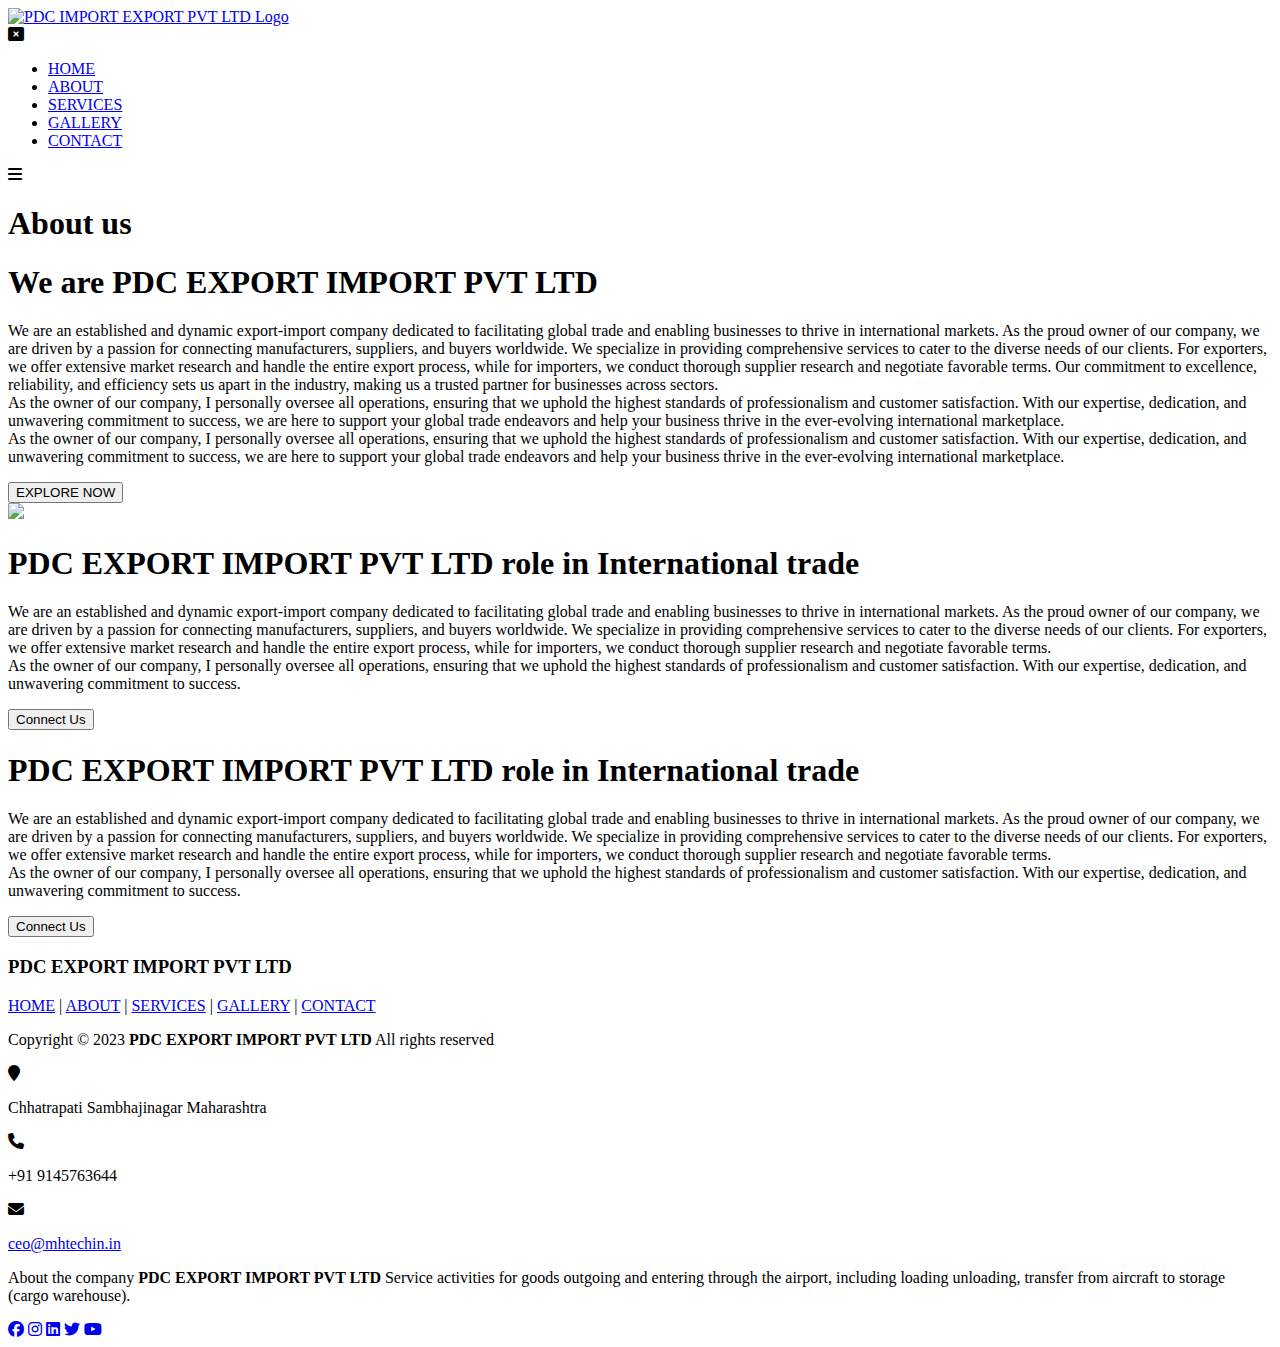
==== about.html @ be28d71e "Small Change in Chart section by Rohan" ====
<!DOCTYPE html>
<html lang="en">
  <head>
    <meta charset="UTF-8" />
    <meta name="viewport" content="width=device-width, initial-scale=1.0" />
    <title>PDC IMPORT EXPORT PVT LTD</title>
    <link rel="stylesheet" href="style.css" />
    <link rel="preconnect" href="https://fonts.googleapis.com" />
    <link rel="preconnect" href="https://fonts.gstatic.com" crossorigin />
    <link
      href="https://fonts.googleapis.com/css2?family=Poppins:wght@100;200;300;400;600;700&display=swap"
      rel="stylesheet"
    />
    <link
      rel="stylesheet"
      href="https://cdnjs.cloudflare.com/ajax/libs/font-awesome/6.4.0/css/all.min.css"
    />
    <script src="https://code.jquery.com/jquery-1.12.4.min.js"></script>
  </head>
  <body>
    <body>
      <!-- ------------------------Reloader Section Rohan------------------------ -->
      <div id="preloder"></div>
      <!-- ------------------------Headder Section Rohan------------------------ -->
      <section class="sub-header">
        <nav>
          <a href="index.html"
            ><img src="./images/logo3.png" alt="PDC IMPORT EXPORT PVT LTD Logo"
          /></a>
          <div class="nav-links" id="navLinks">
            <i class="fa fa-window-close" onclick="hideMenu()"></i>
            <ul>
              <li><a href="index.html">HOME</a></li>
              <li><a href="about.html">ABOUT</a></li>
              <li><a href="services.html">SERVICES</a></li>
              <li><a href="gallery.html">GALLERY</a></li>
              <li><a href="contact.html">CONTACT</a></li>
            </ul>
          </div>
          <i class="fa fa-bars" onclick="showMenu()"></i>
        </nav>
        <h1>About us</h1>
      </section>

      <!-- ------------------------About us content------------------------ -->
      <section class="about-us">
        <div class="row">
          <div class="about-col">
            <h1>We are PDC EXPORT IMPORT PVT LTD</h1>
            <p>
              We are an established and dynamic export-import company dedicated
              to facilitating global trade and enabling businesses to thrive in
              international markets. As the proud owner of our company, we are
              driven by a passion for connecting manufacturers, suppliers, and
              buyers worldwide. We specialize in providing comprehensive
              services to cater to the diverse needs of our clients. For
              exporters, we offer extensive market research and handle the
              entire export process, while for importers, we conduct thorough
              supplier research and negotiate favorable terms. Our commitment to
              excellence, reliability, and efficiency sets us apart in the
              industry, making us a trusted partner for businesses across
              sectors.
              <br />
              As the owner of our company, I personally oversee all operations,
              ensuring that we uphold the highest standards of professionalism
              and customer satisfaction. With our expertise, dedication, and
              unwavering commitment to success, we are here to support your
              global trade endeavors and help your business thrive in the
              ever-evolving international marketplace.
              <br />
              As the owner of our company, I personally oversee all operations,
              ensuring that we uphold the highest standards of professionalism
              and customer satisfaction. With our expertise, dedication, and
              unwavering commitment to success, we are here to support your
              global trade endeavors and help your business thrive in the
              ever-evolving international marketplace.
            </p>
            <div>
              <button type="button" onclick="location.href ='index.html'">
                <span></span>EXPLORE NOW
              </button>
            </div>
          </div>
          <div class="about-col">
            <img src="images/about3.jpg" />
          </div>
        </div>
      </section>

      <!-- ------------------------Charts content section Rohan------------------------ -->
      <section class="charts">
        <div class="row">
          <div id="piechart" class="charts-col"></div>
          <div class="piechart-col">
            <h1>PDC EXPORT IMPORT PVT LTD role in International trade</h1>
            <p>
              We are an established and dynamic export-import company dedicated
              to facilitating global trade and enabling businesses to thrive in
              international markets. As the proud owner of our company, we are
              driven by a passion for connecting manufacturers, suppliers, and
              buyers worldwide. We specialize in providing comprehensive
              services to cater to the diverse needs of our clients. For
              exporters, we offer extensive market research and handle the
              entire export process, while for importers, we conduct thorough
              supplier research and negotiate favorable terms.
              <br />
              As the owner of our company, I personally oversee all operations,
              ensuring that we uphold the highest standards of professionalism
              and customer satisfaction. With our expertise, dedication, and
              unwavering commitment to success.
            </p>
            <div>
              <button
                type="button"
                onclick="location.href ='https://github.com/rohan-anil-patil'"
              >
                <span></span>Connect Us
              </button>
            </div>
          </div>
        </div>
      </section>

      <!-- ------------------------Charts content section shubham------------------------ -->
      <section class="charts">
        <div class="row">
          <div id="curve_chart" class="charts-col"></div>

          <div class="piechart-col">
            <h1>PDC EXPORT IMPORT PVT LTD role in International trade</h1>
            <p>
              We are an established and dynamic export-import company dedicated
              to facilitating global trade and enabling businesses to thrive in
              international markets. As the proud owner of our company, we are
              driven by a passion for connecting manufacturers, suppliers, and
              buyers worldwide. We specialize in providing comprehensive
              services to cater to the diverse needs of our clients. For
              exporters, we offer extensive market research and handle the
              entire export process, while for importers, we conduct thorough
              supplier research and negotiate favorable terms.
              <br />
              As the owner of our company, I personally oversee all operations,
              ensuring that we uphold the highest standards of professionalism
              and customer satisfaction. With our expertise, dedication, and
              unwavering commitment to success.
            </p>
            <div>
              <button
                type="button"
                onclick="location.href ='https://github.com/rohan-anil-patil'"
              >
                <span></span>Connect Us
              </button>
            </div>
          </div>
        </div>
      </section>

      <!-- ------------------------Footer Section Rohan------------------------ -->
      <footer class="footer-distributed">
        <div class="footer-left">
          <h3>PDC EXPORT IMPORT PVT LTD</h3>

          <p class="footer-links">
            <a href="index.html">HOME</a>
            |
            <a href="about.html">ABOUT</a>
            |
            <a href="services.html">SERVICES</a>
            |
            <a href="gallery.html">GALLERY</a>
            |
            <a href="contact.html">CONTACT</a>
          </p>

          <p class="footer-company-name">
            Copyright © 2023
            <strong>PDC EXPORT IMPORT PVT LTD</strong> All rights reserved
          </p>
        </div>

        <div class="footer-center">
          <div>
            <i class="fa fa-map-marker"></i>
            <p><span>Chhatrapati Sambhajinagar</span> Maharashtra</p>
          </div>

          <div>
            <i class="fa fa-phone"></i>
            <p>+91 9145763644</p>
          </div>
          <div>
            <i class="fa fa-envelope"></i>
            <p><a href="ceo@mhtechin.in">ceo@mhtechin.in</a></p>
          </div>
        </div>
        <div class="footer-right">
          <p class="footer-company-about">
            <span>About the company</span>
            <strong>PDC EXPORT IMPORT PVT LTD</strong> Service activities for
            goods outgoing and entering through the airport, including loading
            unloading, transfer from aircraft to storage (cargo warehouse).
          </p>
          <div class="footer-icons">
            <a href="https://in.linkedin.com/company/mhtechin"
              ><i class="fab fa-facebook"></i
            ></a>
            <a href="https://in.linkedin.com/company/mhtechin"
              ><i class="fab fa-instagram"></i
            ></a>
            <a href="https://in.linkedin.com/company/mhtechin"
              ><i class="fab fa-linkedin"></i
            ></a>
            <a href="https://in.linkedin.com/company/mhtechin"
              ><i class="fab fa-twitter"></i
            ></a>
            <a href="https://in.linkedin.com/company/mhtechin"
              ><i class="fab fa-youtube"></i
            ></a>
          </div>
        </div>
      </footer>

      <!-- ------------------------javascript for toggle menu Rohan------------------------ -->
      <script>
        var navLinks = document.getElementById("navLinks");

        function showMenu() {
          navLinks.style.right = "0";
        }

        function hideMenu() {
          navLinks.style.right = "-200px";
        }
      </script>
      <!-- ------------------------javascript for Reloader Section Rohan------------------------ -->
      <script>
        var loader = document.getElementById("preloder");
        window.addEventListener("load", function () {
          loader.style.display = "none";
        });
      </script>
      <!-- ------------------------js for Charts content Section Rohan------------------------ -->
      <script
        type="text/javascript"
        src="https://www.gstatic.com/charts/loader.js"
      ></script>
      <script type="text/javascript">
        google.charts.load("current", { packages: ["corechart"] });
        google.charts.setOnLoadCallback(drawChart);

        function drawChart() {
          var data = google.visualization.arrayToDataTable([
            ["Task", "Hours per Day"],
            ["Food", 11],
            ["Electronics", 2],
            ["Constructions", 2],
            ["Jewellery", 2],
            ["Others", 7],
          ]);

          var options = {
            title: "PDC Export Import PVT LTD",
          };

          var chart = new google.visualization.PieChart(
            document.getElementById("piechart")
          );

          chart.draw(data, options);
        }
      </script>

      <!-- ------------------------js for Charts content Section shubham------------------------ -->

      <script
        type="text/javascript"
        src="https://www.gstatic.com/charts/loader.js"
      ></script>
      <script type="text/javascript">
        google.charts.load("current", { packages: ["corechart"] });
        google.charts.setOnLoadCallback(drawChart);

        function drawChart() {
          var data = google.visualization.arrayToDataTable([
            ["Year", "Sales", "Expenses"],
            ["2021", 1000, 400],
            ["2020", 1170, 460],
            ["2022", 660, 1120],
            ["2023", 1030, 540],
          ]);

          var options = {
            title: "Company Performance",
            curveType: "function",
            legend: { position: "bottom" },
          };

          var chart = new google.visualization.LineChart(
            document.getElementById("curve_chart")
          );

          chart.draw(data, options);
        }
      </script>
    </body>
  </body>
</html>
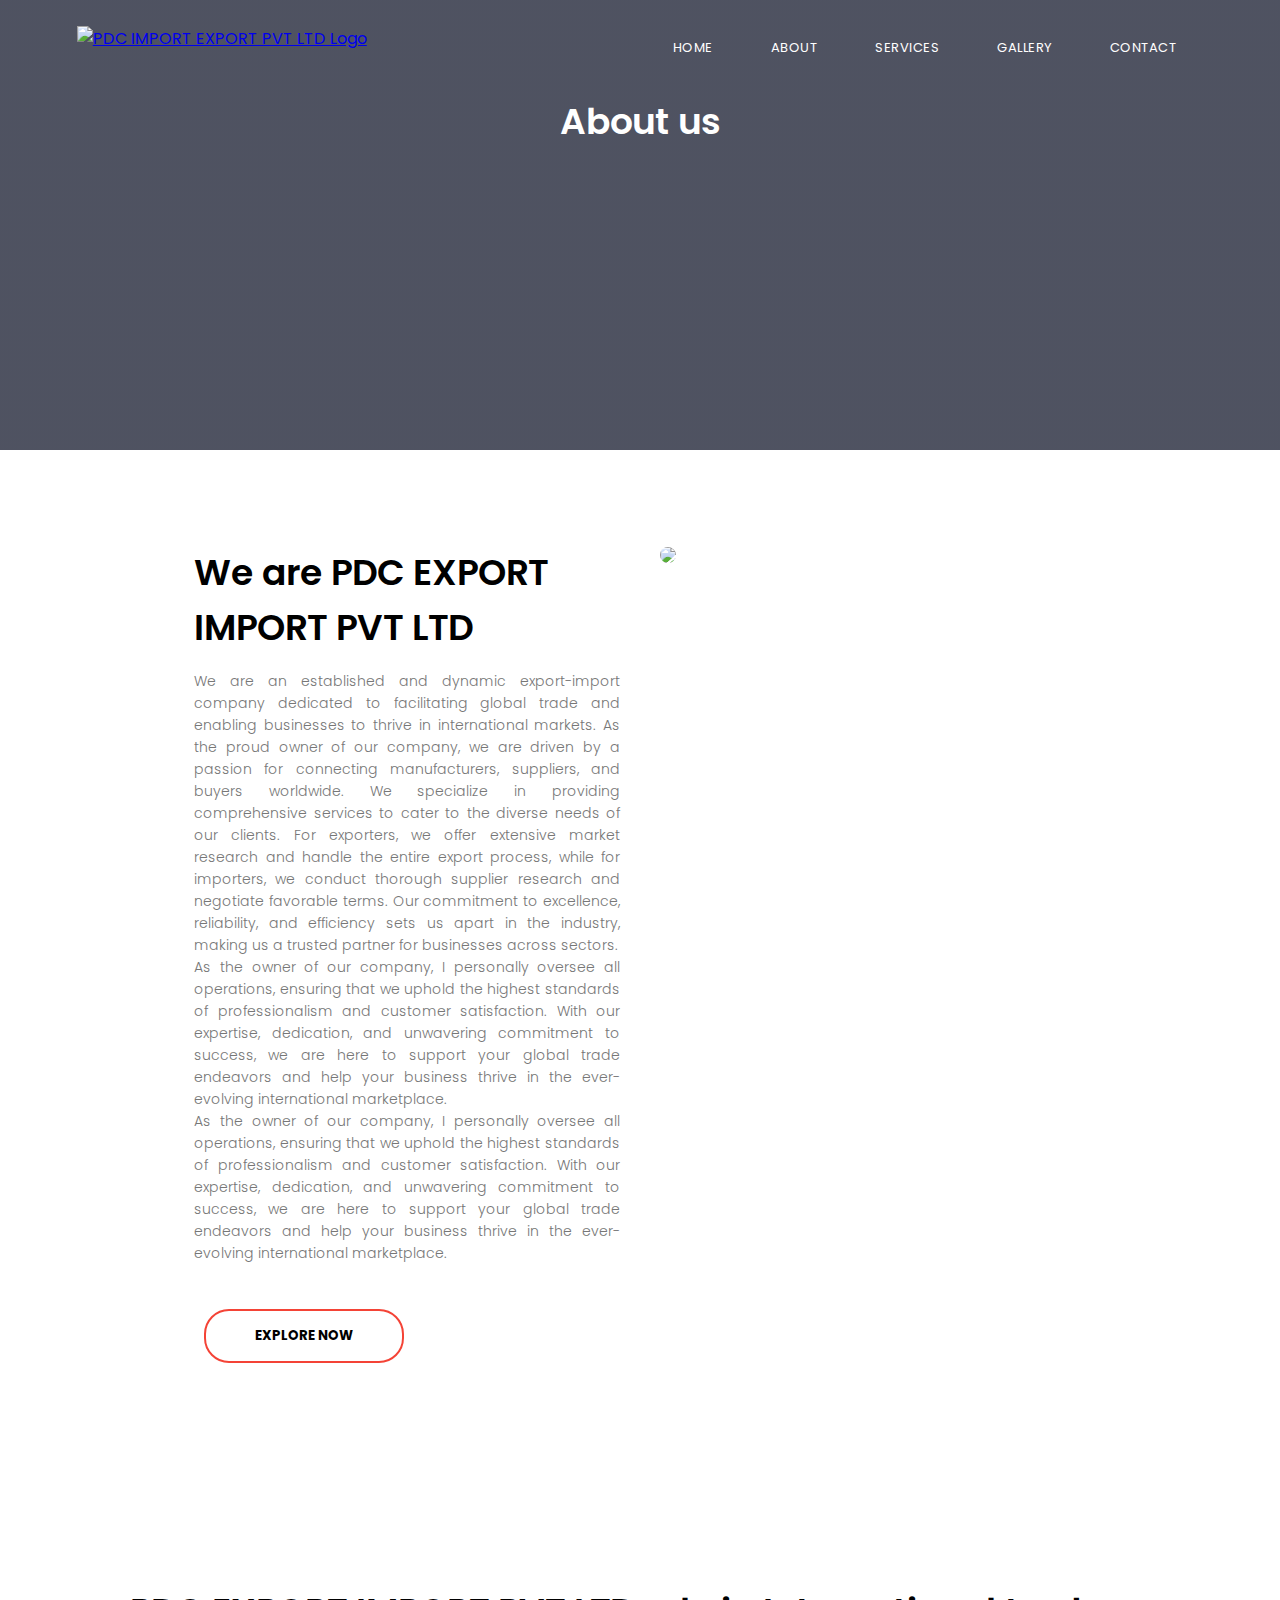
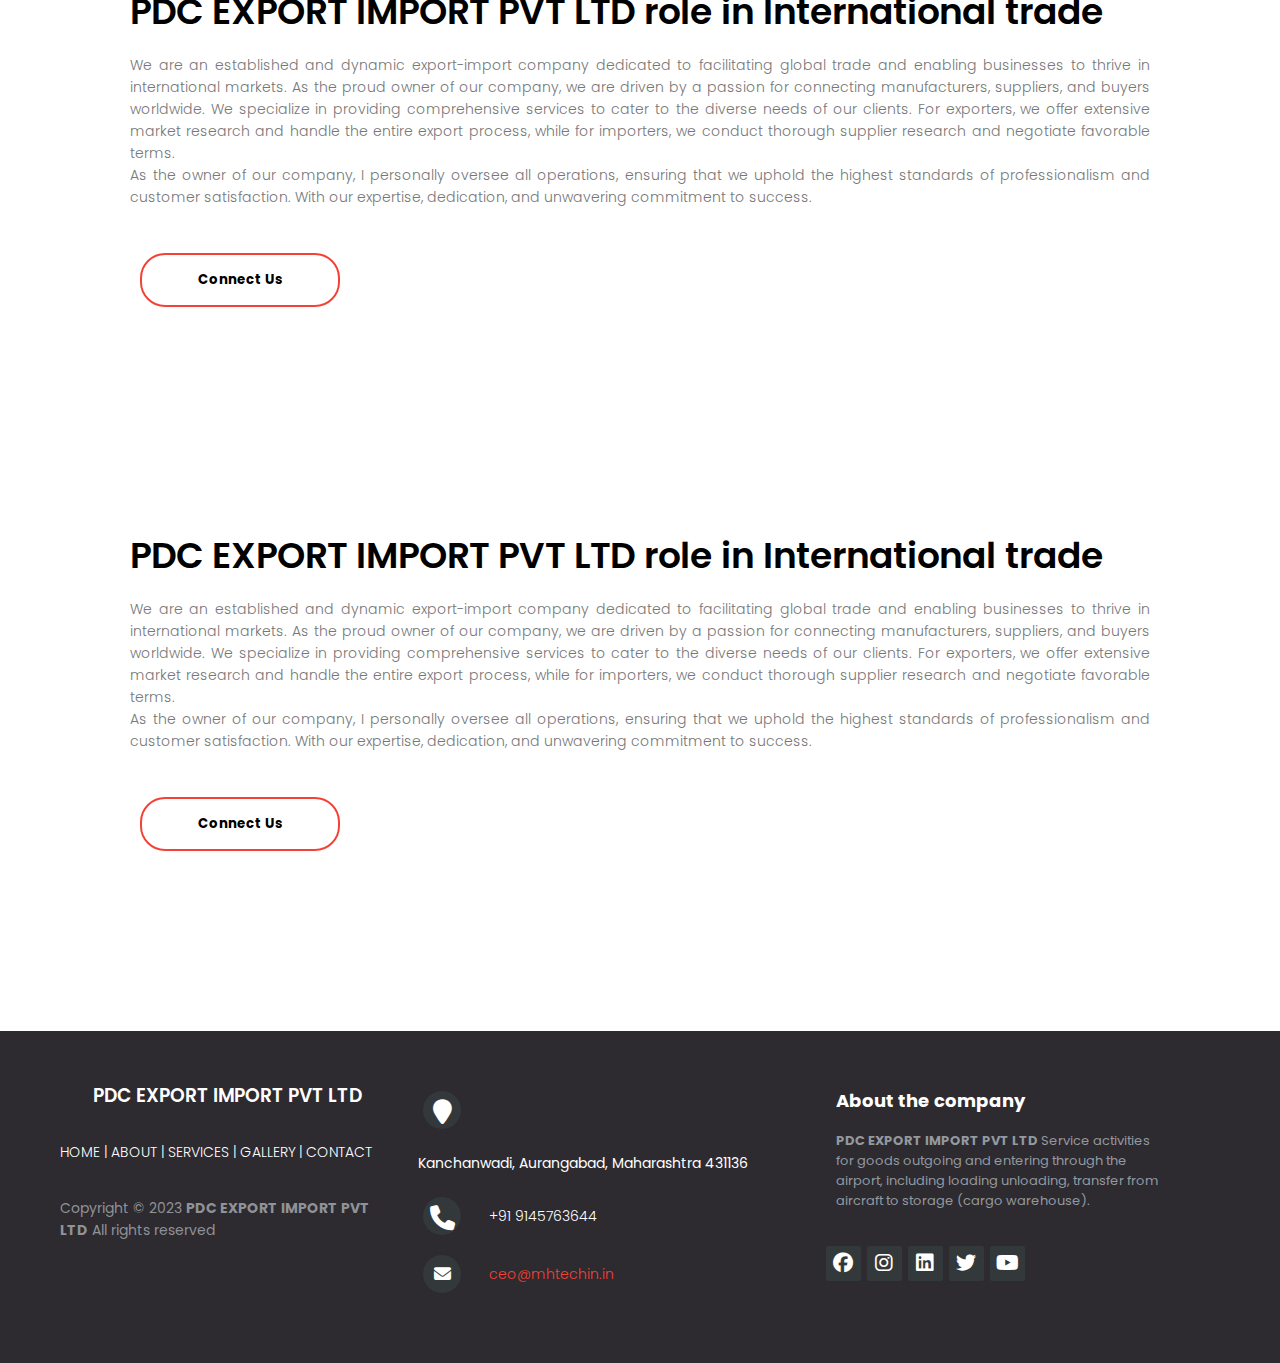
==== commit 09a83d8c: "finial commit rohan" ====
--- a/about.html
+++ b/about.html
@@ -182,7 +182,9 @@
         <div class="footer-center">
           <div>
             <i class="fa fa-map-marker"></i>
-            <p><span>Chhatrapati Sambhajinagar</span> Maharashtra</p>
+            <p>
+              <span>Kanchanwadi, Aurangabad, Maharashtra 431136</span>
+            </p>
           </div>
 
           <div>
--- a/style.css
+++ b/style.css
@@ -0,0 +1,1346 @@
+* {
+  margin: 0;
+  padding: 0;
+  font-family: "Poppins", sans-serif;
+}
+
+*,
+*:after,
+*:before {
+  margin: 0;
+  padding: 0;
+  box-sizing: border-box;
+  user-select: none;
+  cursor: default;
+}
+
+/* ------------------------Headder Section Rohan------------------------ */
+.header {
+  min-height: 100vh;
+  width: 100%;
+  background-image: linear-gradient(rgba(4, 9, 30, 0.7), rgba(4, 9, 30, 0.7)),
+    url(./images/main1.mp4);
+  background-position: center;
+  background-size: cover;
+  position: relative;
+}
+
+nav {
+  display: flex;
+  padding: 2% 6%;
+  justify-content: space-between;
+  align-content: center;
+}
+
+nav img {
+  width: 150px;
+  /* ---100px-- */
+}
+
+.nav-links {
+  flex: 1;
+  text-align: right;
+}
+
+.nav-links ul li {
+  list-style: none;
+  display: inline-block;
+  padding: 8px 12px;
+  position: relative;
+}
+
+.nav-links ul li a {
+  color: #fff;
+  text-decoration: none;
+  text-transform: uppercase;
+  letter-spacing: 0.5px;
+  padding: 15px;
+  transition: all ease 0.3s;
+  font-size: 13px;
+}
+
+.nav-links ul li::after {
+  content: "";
+  width: 0%;
+  height: 2px;
+  background: #f44336;
+  display: block;
+  margin: auto;
+  transition: 0.5s;
+}
+
+.nav-links ul li:hover::after {
+  width: 100%;
+}
+
+.text-box {
+  width: 90%;
+  color: #fff;
+  position: absolute;
+  top: 50%;
+  left: 50%;
+  transform: translate(-50%, -50%);
+  text-align: center;
+}
+
+.text-box h1 {
+  font-size: 62px;
+}
+
+.text-box p {
+  margin: 10px 0 40px;
+  font-size: 14px;
+  color: #fff;
+}
+
+.background-clip {
+  position: absolute;
+  right: 0;
+  bottom: 0;
+  z-index: -1;
+}
+
+button {
+  width: 200px;
+  padding: 15px 0;
+  text-align: center;
+  margin: 20px 10px;
+  border-radius: 25px;
+  font-weight: bold;
+  border: 2px solid #f44336;
+  background: transparent;
+  color: #fff;
+  cursor: pointer;
+  position: relative;
+  overflow: hidden;
+}
+
+button span {
+  background: #f44336;
+  height: 100%;
+  width: 0;
+  border-radius: 25px;
+  position: absolute;
+  left: 0;
+  bottom: 0;
+  z-index: -1;
+  transition: 0.5s;
+}
+
+button:hover span {
+  width: 100%;
+}
+
+button:hover {
+  border: none;
+}
+
+nav .fa {
+  display: none;
+}
+@media (min-aspect-ratio: 16/9) {
+  .background-clip {
+    width: 100%;
+    height: auto;
+  }
+}
+@media (max-aspect-ratio: 16/9) {
+  .background-clip {
+    width: auto;
+    height: 100%;
+  }
+}
+
+@media (max-width: 700px) {
+  .text-box h1 {
+    font-size: 20px;
+  }
+
+  .nav-links ul li {
+    display: block;
+  }
+  .nav-links {
+    position: fixed;
+    background: #f44336;
+    height: 100vh;
+    width: 200px;
+    top: 0;
+    right: -200px;
+    text-align: left;
+    z-index: 2;
+    transition: 1s;
+  }
+
+  nav .fa {
+    display: block;
+    color: #fff;
+    margin: 10px;
+    font-size: 22px;
+    cursor: pointer;
+  }
+
+  .nav-links ul {
+    padding: 30px;
+  }
+}
+
+/* -- ------------------------Facilities Rohan------------------------ -- */
+.weoffer {
+  width: 80%;
+  margin: auto;
+  text-align: center;
+  padding-top: 100px;
+}
+
+h1 {
+  font-size: 36px;
+  font-weight: 600;
+}
+
+p {
+  color: #777;
+  font-size: 14px;
+  font-weight: 300;
+  line-height: 22px;
+  padding: 10px;
+}
+
+.row {
+  margin-top: 5%;
+  display: flex;
+  justify-content: space-between;
+}
+
+.weoffer-col {
+  flex-basis: 31%;
+  background: #fff3f3;
+  border-radius: 10px;
+  margin-left: 20px;
+  margin-bottom: 5%;
+  padding: 20px 12px;
+  box-sizing: border-box;
+  transition: 0.5s;
+}
+.weoffer-col .fa-solid {
+  color: #f44336;
+}
+
+h3 {
+  text-align: center;
+  font-weight: 600;
+  margin: 10px 0;
+}
+
+.weoffer-col:hover {
+  box-shadow: 0 0 20px 0px rgba(0, 0, 00.2);
+}
+
+@media (max-width: 700px) {
+  .row {
+    flex-direction: column;
+  }
+}
+
+/* ------------------------SERVICES Rohan------------------------ */
+.SERVICES {
+  width: 80%;
+  margin: auto;
+  text-align: center;
+  padding-top: 50px;
+}
+
+.SERVICES-col {
+  flex-basis: 32%;
+  border-radius: 10px;
+  margin-bottom: 30px;
+  position: relative;
+  overflow: hidden;
+}
+
+.SERVICES-col img {
+  width: 100%;
+  display: block;
+}
+
+.layer {
+  background: transparent;
+  height: 100%;
+  width: 100%;
+  position: absolute;
+  top: 0;
+  left: 0;
+  transition: 0.5s;
+}
+
+.layer:hover {
+  background: rgba(226, 0, 0, 0.7);
+}
+
+.layer h3 {
+  width: 100%;
+  font-weight: 500;
+  color: #fff;
+  font-size: 26px;
+  bottom: 0%;
+  left: 50%;
+  transform: translateX(-50%);
+  position: absolute;
+  opacity: 0;
+  transition: 0.5s;
+}
+
+.layer:hover h3 {
+  bottom: 49%;
+  opacity: 1;
+}
+
+/* ------------------------sub header Rohan------------------------ */
+.sub-header {
+  height: 50vh;
+  width: 100%;
+  background-image: linear-gradient(rgba(4, 9, 30, 0.7), rgba(4, 9, 30, 0.7)),
+    url(images/Banner3.jpeg);
+  background-position: center;
+  background-size: cover;
+  text-align: center;
+  color: #fff;
+}
+
+/* ------------------------Information About ownership and company Rohan------------------------ */
+.about-us {
+  width: 70%;
+  margin: auto;
+  padding-top: 20px;
+  padding-bottom: 50px;
+  align-items: center;
+}
+
+.about-col {
+  flex-basis: 48%;
+  padding: 30px 2px;
+}
+
+.about-col img {
+  max-width: 100%;
+  max-height: 78%;
+  border-radius: 50px;
+}
+
+.about-col h1 {
+  padding-top: 0;
+}
+
+.about-col p {
+  padding: 15px 0 25px;
+  text-align: justify;
+}
+
+.about-col button {
+  width: 200px;
+  padding: 15px 0;
+  text-align: center;
+  margin: 20px 10px;
+  border-radius: 25px;
+  font-weight: bold;
+  border: 2px solid #f44336;
+  background: transparent;
+  color: #000;
+  cursor: pointer;
+  position: relative;
+  overflow: hidden;
+}
+
+/*-----------------------------------------------------------------------------*/
+.about-us1 {
+  width: 80%;
+  margin: auto;
+  padding-top: 80px;
+  padding-bottom: 50px;
+  align-items: center;
+}
+.about-col1 {
+  flex-basis: 100%;
+  padding: 30px 2px;
+}
+
+.about-col1 img {
+  max-width: 100%;
+  max-height: 68%;
+  border-radius: 50px;
+}
+
+.about-col1 h1 {
+  padding-top: 0;
+}
+
+.about-col1 p {
+  padding: 15px 0 25px;
+  text-align: justify;
+}
+
+.about-col1 button {
+  width: 200px;
+  padding: 15px 0;
+  text-align: center;
+  margin: 20px 10px;
+  border-radius: 25px;
+  font-weight: bold;
+  border: 2px solid #f44336;
+  background: transparent;
+  color: #000;
+  cursor: pointer;
+  position: relative;
+  overflow: hidden;
+}
+@media (max-width: 700px) {
+  .about-col1 h1 {
+    padding-top: 0;
+    font-size: 25px;
+  }
+  .about-col h1 {
+    padding-top: 0;
+    font-size: 25px;
+  }
+}
+/* ------------------------Counter Number Section Rohan------------------------ */
+.number {
+  display: flex;
+  justify-content: space-around;
+  width: 100%;
+  align-items: center;
+}
+.numtxt {
+  width: 60%;
+  margin: auto;
+  padding-top: 100px;
+  text-align: center;
+}
+.counter h2 {
+  font-size: 20px;
+  color: #464646;
+  margin: 2rem 0 1rem 0;
+}
+
+.counter p {
+  font-size: 15px;
+}
+
+.counter {
+  text-align: center;
+  padding-top: 100px;
+}
+.counter .fa-solid {
+  color: #f44336;
+  size: 50%;
+}
+.counter .fa-brands {
+  color: #f44336;
+}
+@media (max-width: 700px) {
+  .number {
+    display: inline;
+    justify-content: space-around;
+    width: 100%;
+    align-items: center;
+  }
+}
+
+/* ------------------------Testimonial Section Rohan------------------------ */
+.testimonial1 {
+  width: 80%;
+  margin: auto;
+  padding-top: 100px;
+  text-align: center;
+}
+.testimonial {
+  width: 80%;
+  margin: auto;
+  padding-top: 100px;
+  text-align: center;
+}
+.testimonial h1 {
+  color: #fff;
+}
+.testimonial p {
+  color: #fff;
+}
+
+.testim {
+  width: 100%;
+  top: 50%;
+  transform: translateY(-50%);
+  margin-bottom: -200px;
+}
+.testim .wrap {
+  position: relative;
+  width: 100%;
+  max-width: 1020px;
+  padding: 40px 20px;
+  margin: auto;
+}
+.cont .fa {
+  color: #f44336;
+}
+.testim .arrow {
+  display: block;
+  position: absolute;
+  color: #f44336;
+  cursor: pointer;
+  font-size: 2em;
+  top: 50%;
+  transform: translateY(-50%);
+  transition: all 0.3s ease-in-out;
+  padding: 5px;
+  z-index: 22222222;
+}
+.testim .arrow:before {
+  cursor: pointer;
+}
+.testim .arrow.left {
+  left: 10px;
+}
+.testim .arrow.right {
+  right: 10px;
+}
+.testim .arrow:hover {
+  color: #f44336;
+}
+.testim .dots {
+  text-align: center;
+  position: absolute;
+  width: 100%;
+  bottom: 60px;
+  left: 0;
+  display: block;
+  z-index: 3333;
+  height: 12px;
+}
+.testim .dots .dot {
+  list-style-type: none;
+  display: inline-block;
+  width: 12px;
+  height: 12px;
+  border-radius: 50%;
+  border: 1px solid #000;
+  margin: 0 10px;
+  cursor: pointer;
+  transition: all 0.5s ease-in-out;
+  position: relative;
+}
+.testim .dots .dot.active,
+.testim .dots .dot:hover {
+  background: #f44336;
+  border-color: #f44336;
+}
+
+.testim .dots .dot.active {
+  animation: testim-scale 0.5s ease-in-out forwards;
+}
+.testim .cont {
+  position: relative;
+  overflow: hidden;
+}
+.testim .cont > div {
+  text-align: center;
+  position: absolute;
+  top: 0;
+  left: 0;
+  padding: 0 0 70px 0;
+  opacity: 0;
+}
+.testim .cont > div.inactive {
+  opacity: 1;
+}
+.testim .cont > div.active {
+  position: relative;
+  opacity: 1;
+}
+.testim .cont div .img img {
+  display: block;
+  width: 100px;
+  height: 100px;
+  margin: auto;
+  border-radius: 50%;
+}
+.testim .cont div h2 {
+  color: #f44336;
+  font-size: 1em;
+  margin: 15px 0;
+}
+.testim .cont div p {
+  font-size: 1.15em;
+  color: #000;
+  width: 80%;
+  margin: auto;
+}
+
+.testim .cont div.active .img img {
+  animation: testim-show 0.5s ease-in-out forwards;
+}
+.testim .cont div.active h2 {
+  animation: testim-content-in 0.4s ease-in-out forwards;
+}
+.testim .cont div.active p {
+  animation: testim-content-in 0.5s ease-in-out forwards;
+}
+.testim .cont div.inactive .img img {
+  animation: testim-hide 0.5s ease-in-out forwards;
+}
+.testim .cont div.inactive h2 {
+  animation: testim-content-out 0.4s ease-in-out forwards;
+}
+.testim .cont div.inactive p {
+  animation: testim-content-out 0.5s ease-in-out forwards;
+}
+
+@keyframes testim-scale {
+  0% {
+    box-shadow: 0px 0px 0px 0px #eee;
+  }
+  35% {
+    box-shadow: 0px 0px 10px 5px #eee;
+  }
+  70% {
+    box-shadow: 0px 0px 10px 5px #ea830e;
+  }
+  100% {
+    box-shadow: 0px 0px 0px 0px #ea830e;
+  }
+}
+
+@keyframes testim-content-in {
+  from {
+    opacity: 0;
+    transform: translateY(100%);
+  }
+  to {
+    opacity: 1;
+    transform: translateY(0);
+  }
+}
+@keyframes testim-content-out {
+  from {
+    opacity: 1;
+    transform: translateY(0);
+  }
+  to {
+    opacity: 0;
+    transform: translateY(-100%);
+  }
+}
+@keyframes testim-show {
+  from {
+    opacity: 0;
+    transform: scale(0);
+  }
+  to {
+    opacity: 1;
+    transform: scale(1);
+  }
+}
+@keyframes testim-hide {
+  from {
+    opacity: 1;
+    transform: scale(1);
+  }
+  to {
+    opacity: 0;
+    transform: scale(0);
+  }
+}
+
+/* Responsive */
+
+@media all and (max-width: 300px) {
+  body {
+    font-size: 14px;
+  }
+}
+@media all and (max-width: 500px) {
+  .testim .arrow {
+    font-size: 1.5rem;
+  }
+  .testim .cont div p {
+    line-height: 25px;
+  }
+}
+
+/* ------------------------Call to Action Section Rohan------------------------ */
+.cta {
+  margin: 100px auto;
+  width: 80%;
+  background-image: linear-gradient(rgba(0, 0, 0, 0.7), rgba(0, 0, 0, 0.7)),
+    url(images/banner2.jpg);
+  background-position: center;
+  background-size: cover;
+  border-radius: 10px;
+  text-align: center;
+  padding: 100px, 0;
+}
+.cta h1 {
+  color: #fff;
+  margin-bottom: 40px;
+  padding: 0;
+}
+.cta button {
+  width: 200px;
+  padding: 15px 0;
+  text-align: center;
+  margin: 20px 10px;
+  border-radius: 25px;
+  font-weight: bold;
+  border: 2px solid #f44336;
+  background: transparent;
+  color: #fff;
+  cursor: pointer;
+  position: relative;
+  overflow: hidden;
+}
+
+@media (max-width: 700px) {
+  .cta h1 {
+    font-size: 24px;
+  }
+}
+
+/* ------------------------Footer Section Rohan------------------------ */
+footer {
+  bottom: 0;
+}
+
+@media (max-height: 800px) {
+  footer {
+    position: static;
+  }
+  header {
+    padding-top: 40px;
+  }
+}
+
+.footer-distributed {
+  background-color: #2d2a30;
+  box-sizing: border-box;
+  width: 100%;
+  text-align: left;
+  font: bold 16px sans-serif;
+  padding: 50px 50px 60px 50px;
+  margin-top: 80px;
+}
+
+.footer-distributed .footer-left,
+.footer-distributed .footer-center,
+.footer-distributed .footer-right {
+  display: inline-block;
+  vertical-align: top;
+}
+
+/* Footer left */
+
+.footer-distributed .footer-left {
+  width: 30%;
+}
+
+.footer-distributed h3 {
+  color: #ffffff;
+  font: normal 36px;
+  margin: 0;
+}
+
+.footer-distributed h3 span {
+  color: #f44336;
+}
+
+/* Footer links */
+
+.footer-distributed .footer-links {
+  color: #ffffff;
+  margin: 20px 0 12px;
+}
+
+.footer-distributed .footer-links a {
+  display: inline-block;
+  line-height: 1.8;
+  text-decoration: none;
+  color: inherit;
+}
+
+.footer-distributed .footer-company-name {
+  color: #8f9296;
+  font-size: 14px;
+  font-weight: normal;
+  margin: 0;
+}
+
+/* Footer Center */
+
+.footer-distributed .footer-center {
+  width: 35%;
+}
+
+.footer-distributed .footer-center i {
+  background-color: #33383b;
+  color: #ffffff;
+  font-size: 25px;
+  width: 38px;
+  height: 38px;
+  border-radius: 50%;
+  text-align: center;
+  line-height: 42px;
+  margin: 10px 15px;
+  vertical-align: middle;
+}
+
+.footer-distributed .footer-center i.fa-envelope {
+  font-size: 17px;
+  line-height: 38px;
+}
+
+.footer-distributed .footer-center p {
+  display: inline-block;
+  color: #ffffff;
+  vertical-align: middle;
+  margin: 0;
+}
+
+.footer-distributed .footer-center p span {
+  display: block;
+  font-weight: normal;
+  font-size: 14px;
+  line-height: 2;
+}
+
+.footer-distributed .footer-center p a {
+  color: #f44336;
+  text-decoration: none;
+}
+
+/* Footer Right */
+
+.footer-distributed .footer-right {
+  width: 30%;
+}
+
+.footer-distributed .footer-company-about {
+  line-height: 20px;
+  color: #92999f;
+  font-size: 13px;
+  font-weight: normal;
+  margin: 0;
+}
+
+.footer-distributed .footer-company-about span {
+  display: block;
+  color: #ffffff;
+  font-size: 18px;
+  font-weight: bold;
+  margin-bottom: 20px;
+}
+
+.footer-distributed .footer-icons {
+  margin-top: 25px;
+}
+
+.footer-distributed .footer-icons a {
+  display: inline-block;
+  width: 35px;
+  height: 35px;
+  cursor: pointer;
+  background-color: #33383b;
+  border-radius: 2px;
+  font-size: 20px;
+  color: #ffffff;
+  text-align: center;
+  line-height: 35px;
+  margin-right: 3px;
+  margin-bottom: 5px;
+}
+
+.footer-distributed .footer-icons a:hover {
+  background-color: #3f71ea;
+}
+
+.footer-links a:hover {
+  color: #3f71ea;
+}
+
+@media (max-width: 880px) {
+  .footer-distributed .footer-left,
+  .footer-distributed .footer-center,
+  .footer-distributed .footer-right {
+    display: block;
+    width: 100%;
+    margin-bottom: 40px;
+    text-align: center;
+  }
+  .footer-distributed .footer-center i {
+    margin-left: 0;
+  }
+}
+/* ------------------------Contact us Rohan----------------------- */
+.location {
+  width: 80%;
+  margin: auto;
+  padding: 80px 0;
+}
+.location iframe {
+  width: 100%;
+}
+
+.contact-col {
+  flex-basis: 48%;
+  margin-bottom: 30px;
+}
+.contact-col div {
+  display: flex;
+  align-items: center;
+  margin-bottom: 40px;
+}
+.contxt h1 {
+  color: #000;
+}
+
+.contact-col div .fa {
+  font-size: 28px;
+  color: #f44336;
+  margin: 10px;
+  margin-right: 30px;
+}
+
+.contact-col div p {
+  padding: 0;
+}
+
+.contact-col div h5 {
+  font-size: 20px;
+  margin-bottom: 5px;
+  color: #555;
+  font-weight: 400;
+}
+
+.contact-col input,
+.contact-col textarea {
+  width: 100%;
+  padding: 15px;
+  margin-bottom: 17px;
+  outline: none;
+  border: 1px solid #ccc;
+  box-sizing: border-box;
+}
+.contact-col button {
+  width: 200px;
+  padding: 15px 0;
+  text-align: center;
+  margin: 20px 10px;
+  border-radius: 25px;
+  font-weight: bold;
+  border: 2px solid #f44336;
+  background: transparent;
+  color: #000;
+  cursor: pointer;
+  position: relative;
+  overflow: hidden;
+}
+
+/* ------------------------Featured Product Rohn------------------------ */
+#product1 .pro-container {
+  display: flex;
+  justify-content: space-between;
+  padding-top: 20px;
+  flex-wrap: wrap;
+}
+#product1 {
+  text-align: center;
+}
+
+#product1 .pro {
+  width: 23%;
+  min-width: 250px;
+  padding: 10px 12px;
+  border: 1px solid #cce7d0;
+  border-radius: 25px;
+  cursor: pointer;
+  box-shadow: 20px 20px 30px rgba(0, 0, 0, 0.02);
+  margin: 15px 0;
+  transition: 0.2s ease;
+  position: relative;
+}
+#product1 .pro:hover {
+  box-shadow: 20px 20px 30px rgba(0, 0, 0, 0.06);
+}
+#product1 .pro img {
+  width: 100%;
+  border-radius: 20px;
+}
+#product1 .pro .des {
+  text-align: start;
+  padding: 10px 0;
+}
+#product1 .pro .des span {
+  color: #606063;
+  font-size: 12px;
+}
+#product1 .pro .des h5 {
+  padding-top: 7px;
+  color: #1a1a1a;
+  font-size: 14px;
+}
+#product1 .pro .des i {
+  font-size: 12px;
+  color: rgb(243, 181, 25);
+}
+#product1 .pro .des h4 {
+  padding-top: 7px;
+  font-size: 14px;
+  font-weight: 700;
+  color: #088178;
+}
+#product1 .pro .fa-solid .fa-cart-shopping {
+  width: 40px;
+  height: 40px;
+  line-height: 40px;
+  border-radius: 50px;
+  background-color: #e8f6ea;
+  font-weight: 500;
+  color: #088178;
+  position: absolute;
+  bottom: 20px;
+  right: 10px;
+}
+@media (max-width: 700px) {
+  #product1 .pro-container {
+    justify-content: center;
+  }
+}
+/* ------------------------Reloader Section Rohan------------------------ */
+#preloder {
+  background: #000 url(./images/loader.gif) no-repeat center center;
+  background-size: 15%;
+  height: 100vh;
+  width: 100%;
+  position: fixed;
+  z-index: 100;
+}
+/* ------------------------Chat Box  Section Rohan------------------------ */
+.chat-ion img {
+  height: 70px;
+  width: 70px;
+  position: fixed;
+  right: 30px;
+  bottom: 10px;
+  cursor: pointer;
+  z-index: 1000;
+}
+
+/* Gallary  ---Parag---*/
+
+@import url("https://fonts.googleapis.com/css2?family=Poppins:wght@200;300;400;500;600;700&display=swap");
+
+::selection {
+  color: #fff;
+  background: #f44336;
+}
+
+.wrapper {
+  margin: 100px auto;
+  max-width: 1100px;
+}
+.wrapper nav {
+  display: flex;
+  justify-content: left;
+}
+.wrapper .items {
+  display: flex;
+  max-width: 720px;
+  width: 100%;
+  justify-content: space-between;
+}
+.items {
+  margin: 10px;
+}
+.items span {
+  padding: 10px 20px;
+  font-size: 16px;
+  font-weight: 500;
+  cursor: pointer;
+  color: #f44336;
+  background-color: transparent;
+  border: 2px solid #f44336;
+  border-radius: 30px;
+  transition: background-color 0.3s ease;
+  text-align: center;
+  line-height: 1;
+  white-space: nowrap;
+  margin: 5px;
+}
+/* .items span{
+  padding: 7px 25px;
+  font-size: 18px;
+  font-weight: 500;
+  cursor: pointer;
+  color: #007bff;
+  border-radius: 50px;
+  border: 2px solid #007bff;
+  transition: all 0.3s ease;
+} */
+.items span.active,
+.items span:hover {
+  color: #fff;
+  background: #f44336;
+}
+
+.gallery {
+  display: flex;
+  flex-wrap: wrap;
+  margin-top: 30px;
+  justify-content: space-evenly;
+}
+.gallery .image {
+  width: calc(40%);
+  padding: 7px;
+  margin-bottom: 20px;
+}
+.gallery .image span {
+  display: flex;
+  width: 100%;
+  overflow: hidden;
+}
+.gallery .image img {
+  width: 100%;
+  vertical-align: middle;
+  transition: all 0.3s ease;
+}
+.gallery .image:hover img {
+  transform: scale(1.1);
+}
+.gallery .image.hide {
+  display: none;
+}
+.gallery .image.show {
+  animation: animate 0.4s ease;
+}
+@keyframes animate {
+  0% {
+    transform: scale(0.5);
+  }
+  100% {
+    transform: scale(1);
+  }
+}
+
+.preview-box {
+  position: fixed;
+  top: 50%;
+  left: 50%;
+  transform: translate(-50%, -50%) scale(0.9);
+  background: #fff;
+  max-width: 700px;
+  width: 100%;
+  z-index: 5;
+  opacity: 0;
+  pointer-events: none;
+  border-radius: 3px;
+  padding: 0 5px 5px 5px;
+  box-shadow: 0px 0px 15px rgba(0, 0, 0, 0.2);
+}
+.preview-box.show {
+  opacity: 1;
+  pointer-events: auto;
+  transform: translate(-50%, -50%) scale(1);
+  transition: all 0.3s ease;
+}
+.preview-box .details {
+  padding: 13px 15px 13px 10px;
+  display: flex;
+  align-items: center;
+  justify-content: space-between;
+}
+.details .title {
+  display: flex;
+  font-size: 18px;
+  font-weight: 400;
+}
+.details .title p {
+  font-weight: 500;
+  margin-left: 5px;
+}
+.details .icon {
+  color: #007bff;
+  font-style: 22px;
+  cursor: pointer;
+}
+.preview-box .image-box {
+  width: 100%;
+  display: flex;
+}
+.image-box img {
+  width: 100%;
+  border-radius: 0 0 3px 3px;
+}
+.shadow {
+  position: fixed;
+  left: 0;
+  top: 0;
+  height: 100%;
+  width: 100%;
+  z-index: 2;
+  display: none;
+  background: rgba(0, 0, 0, 0.4);
+}
+.shadow.show {
+  display: block;
+}
+
+/* Responsive Styles */
+@media (max-width: 600px) {
+  .items {
+    display: flex;
+    flex-wrap: wrap;
+  }
+
+  .item {
+    width: 50%;
+  }
+}
+.item {
+  white-space: nowrap;
+  overflow: hidden;
+  text-overflow: ellipsis;
+  align-items: center;
+}
+@media (max-width: 1000px) {
+  .gallery .image {
+    width: calc(100% / 3);
+  }
+}
+@media (max-width: 800px) {
+  .gallery .image {
+    width: calc(100% / 2);
+  }
+}
+@media (max-width: 700px) {
+  .wrapper nav .items {
+    max-width: 600px;
+  }
+  nav .items span {
+    padding: 7px 15px;
+  }
+}
+@media (max-width: 600px) {
+  .wrapper {
+    margin: 30px auto;
+  }
+  .wrapper nav .items {
+    flex-wrap: wrap;
+    justify-content: center;
+  }
+  nav .items span {
+    margin: 5px;
+  }
+  .gallery .image {
+    width: 100%;
+  }
+}
+
+/* ------------------------Charts content Section Rohan------------------------ */
+.charts {
+  width: 80%;
+  margin: auto;
+  padding-top: 40px;
+  padding-bottom: 50px;
+  align-items: center;
+}
+.charts-col {
+  margin-right: 0px;
+}
+.piechart-col {
+  flex-basis: 100%;
+  padding: 30px 2px;
+}
+
+.piechart-col h1 {
+  padding-top: 0;
+}
+
+.piechart-col p {
+  padding: 15px 0 25px;
+  text-align: justify;
+}
+
+.piechart-col button {
+  width: 200px;
+  padding: 15px 0;
+  text-align: center;
+  margin: 20px 10px;
+  border-radius: 25px;
+  font-weight: bold;
+  border: 2px solid #f44336;
+  background: transparent;
+  color: #000;
+  cursor: pointer;
+  position: relative;
+  overflow: hidden;
+}
+@media (max-width: 700px) {
+  .piechart-col h1 {
+    padding-top: 0;
+    font-size: 25px;
+  }
+}
+
+@media (max-width: 700px) {
+  .charts-col {
+    width: 100%;
+    height: 150%;
+    flex-direction: column;
+    /* margin-left: -100px; */
+    align-items: center;
+  }
+}
+
+/* ---------------------------------------------------services section by shubham ------------------------------------------------ */
+
+.pdc-imagess {
+  display: flex;
+  flex-direction: row;
+  align-items: center;
+  justify-content: center;
+  /* text-align: center; */
+  /* border: 2px solid red; */
+}
+.pdc-imagess img {
+  display: block;
+  width: 100%;
+  border-radius: 5px;
+  margin: 1.5rem;
+  height: 55vh;
+}
+.pdc-image1 {
+  /* width: 250px; */
+  margin: 0 10px;
+  /* box-shadow: 0 0 20px 2px rgba(0,0,0, .1); */
+  align-items: center;
+  text-align: center;
+  transition: 1s;
+}
+.pdc-image1:hover {
+  transform: scale(1.1);
+  z-index: 3;
+}
+
+.carousel-control-prev,
+.carousel-control-next {
+  /* color: black; */
+  font-weight: bold;
+  /* height: 90vh; */
+}
+
+@media (min-width: 390px) and (max-width: 500px) {
+  .pdc-image1 {
+    width: 40vw;
+    /* margin:; */
+    /* height: 30vh; */
+  }
+  .pdc-imagess img {
+    height: 30vh;
+  }
+}
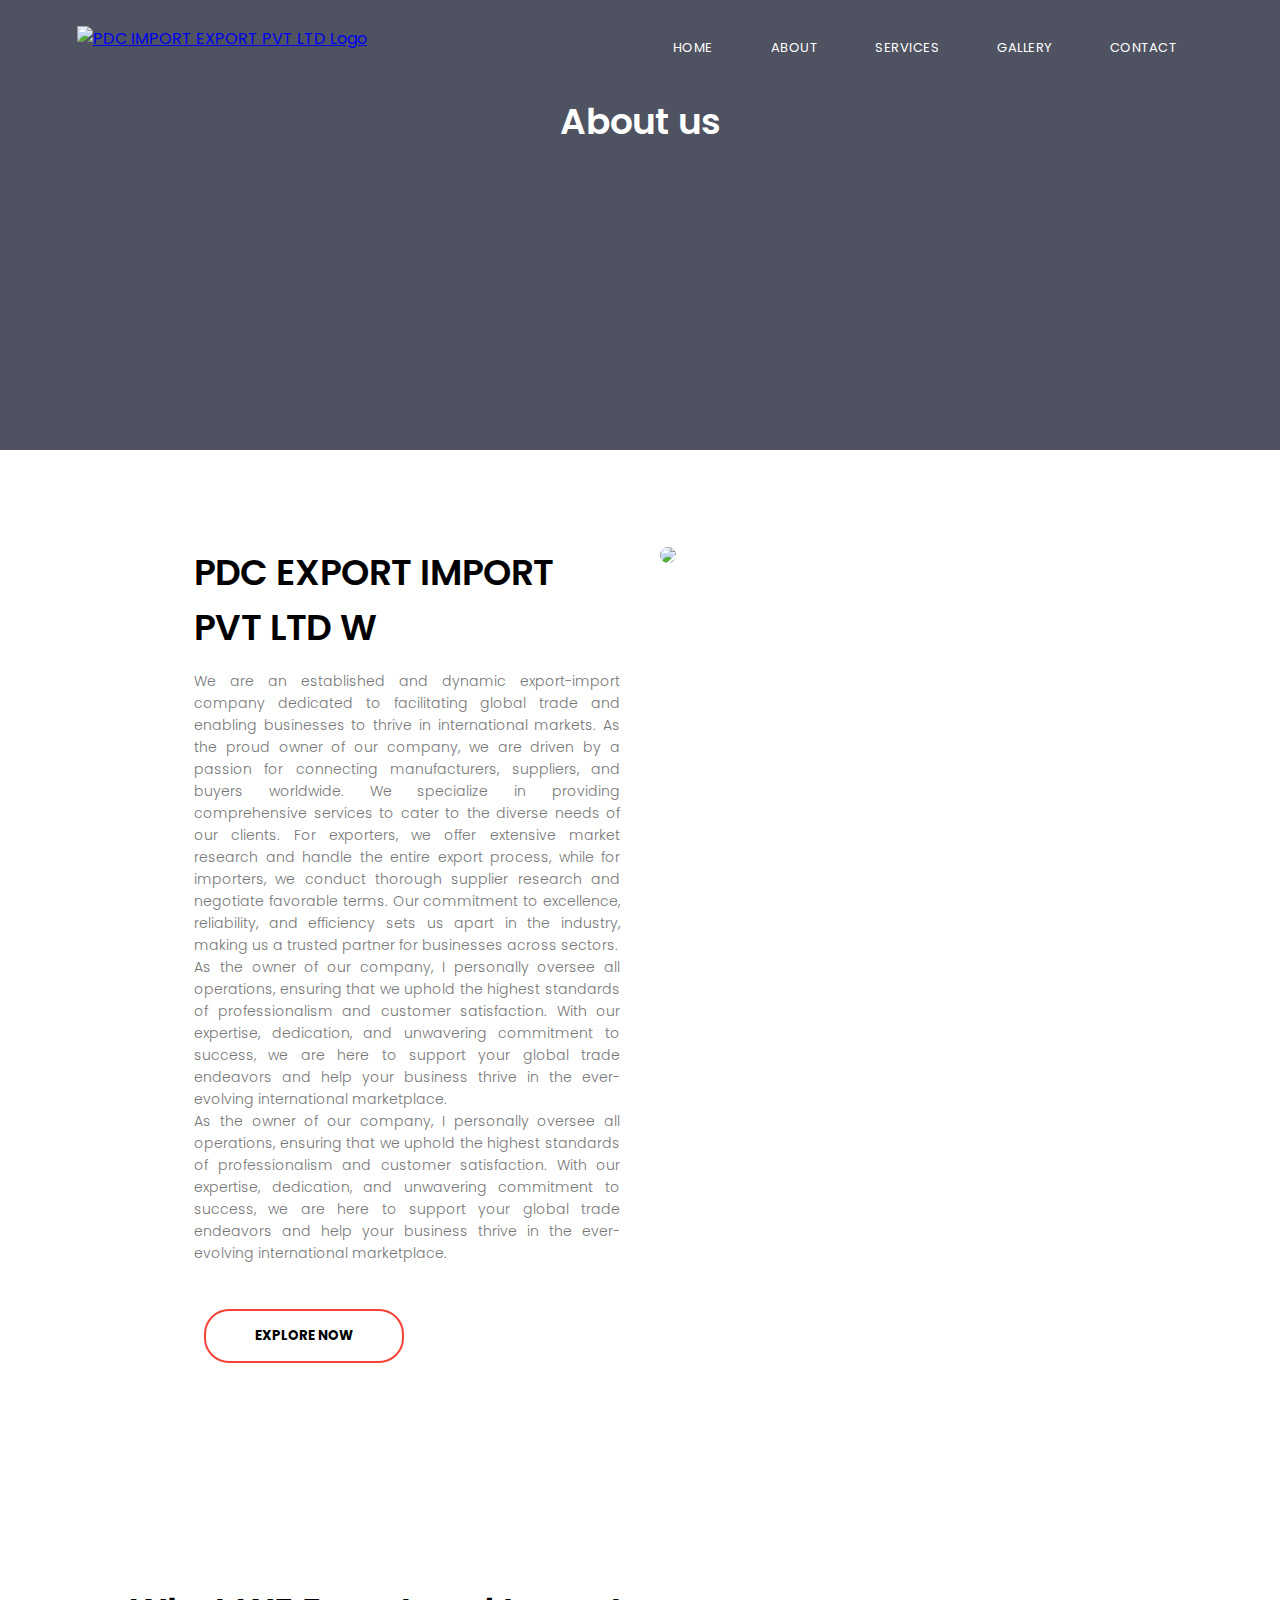
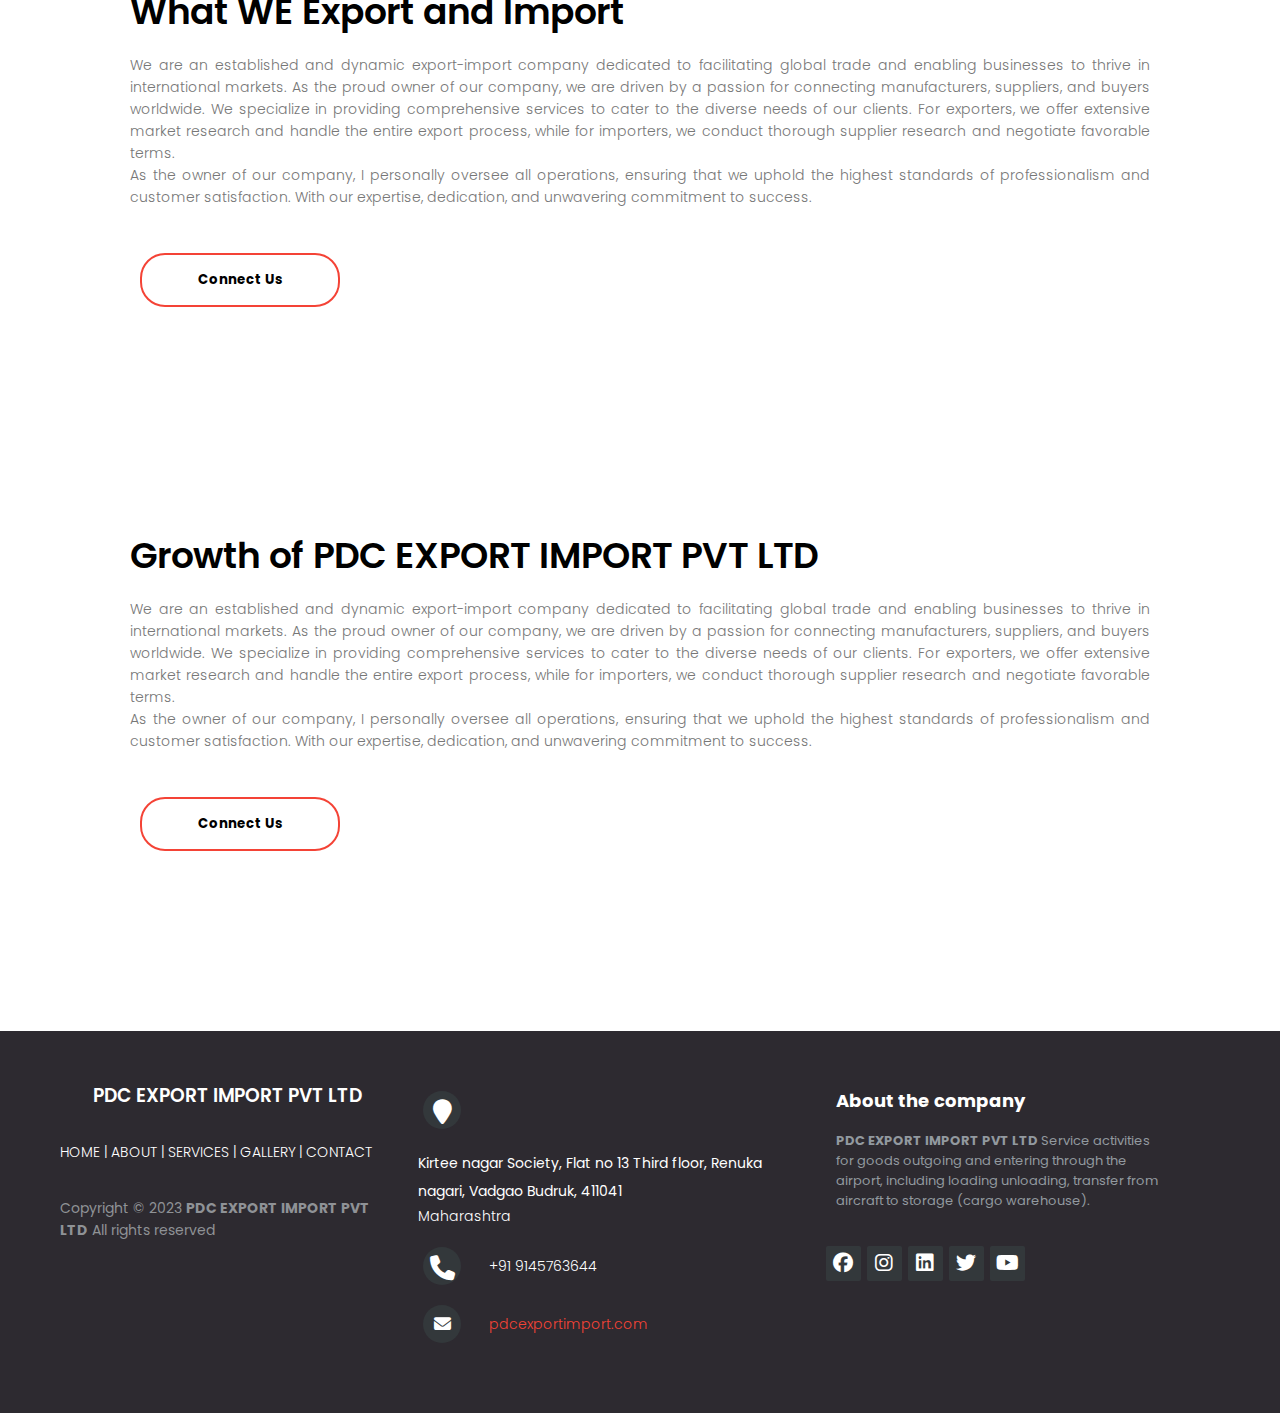
==== commit 82be4531: "Final commit By Rohan" ====
--- a/about.html
+++ b/about.html
@@ -46,7 +46,7 @@
       <section class="about-us">
         <div class="row">
           <div class="about-col">
-            <h1>We are PDC EXPORT IMPORT PVT LTD</h1>
+            <h1>PDC EXPORT IMPORT PVT LTD W</h1>
             <p>
               We are an established and dynamic export-import company dedicated
               to facilitating global trade and enabling businesses to thrive in
@@ -92,7 +92,7 @@
         <div class="row">
           <div id="piechart" class="charts-col"></div>
           <div class="piechart-col">
-            <h1>PDC EXPORT IMPORT PVT LTD role in International trade</h1>
+            <h1>What WE Export and Import</h1>
             <p>
               We are an established and dynamic export-import company dedicated
               to facilitating global trade and enabling businesses to thrive in
@@ -112,7 +112,7 @@
             <div>
               <button
                 type="button"
-                onclick="location.href ='https://github.com/rohan-anil-patil'"
+                onclick="location.href ='https://github.com/MHTECHIN'"
               >
                 <span></span>Connect Us
               </button>
@@ -127,7 +127,7 @@
           <div id="curve_chart" class="charts-col"></div>
 
           <div class="piechart-col">
-            <h1>PDC EXPORT IMPORT PVT LTD role in International trade</h1>
+            <h1>Growth of PDC EXPORT IMPORT PVT LTD</h1>
             <p>
               We are an established and dynamic export-import company dedicated
               to facilitating global trade and enabling businesses to thrive in
@@ -147,7 +147,7 @@
             <div>
               <button
                 type="button"
-                onclick="location.href ='https://github.com/rohan-anil-patil'"
+                onclick="location.href ='https://github.com/MHTECHIN'"
               >
                 <span></span>Connect Us
               </button>
@@ -183,7 +183,11 @@
           <div>
             <i class="fa fa-map-marker"></i>
             <p>
-              <span>Kanchanwadi, Aurangabad, Maharashtra 431136</span>
+              <span
+                >Kirtee nagar Society, Flat no 13 Third floor, Renuka nagari,
+                Vadgao Budruk, 411041</span
+              >
+              Maharashtra
             </p>
           </div>
 
@@ -193,9 +197,10 @@
           </div>
           <div>
             <i class="fa fa-envelope"></i>
-            <p><a href="ceo@mhtechin.in">ceo@mhtechin.in</a></p>
-          </div>
-        </div>
+            <p><a href="pdcexportimport.com">pdcexportimport.com</a></p>
+          </div>
+        </div>
+
         <div class="footer-right">
           <p class="footer-company-about">
             <span>About the company</span>
--- a/style.css
+++ b/style.css
@@ -1323,8 +1323,8 @@
   transition: 1s;
 }
 .pdc-image1:hover {
-  transform: scale(1.1);
-  z-index: 3;
+  transform: 3s;
+  z-index: -1;
 }
 
 .carousel-control-prev,
